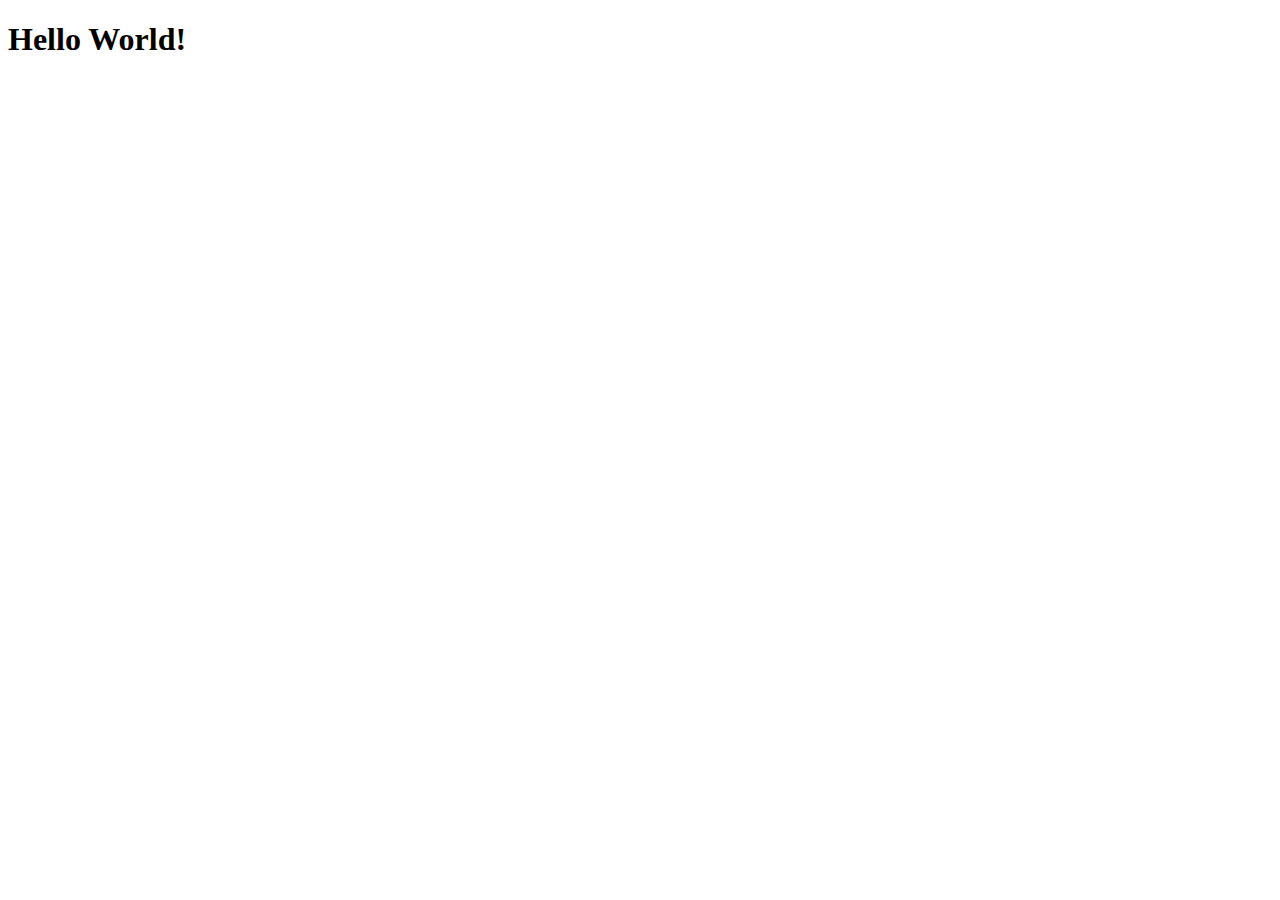
==== src/main/webapp/index.html @ 0ada3794 "J'ai mis espace dans la classe Cleint" ====
<!DOCTYPE html>
<html>
    <head>
        <title>Start Page</title>
        <meta http-equiv="Content-Type" content="text/html; charset=UTF-8">
    </head>
    <body>
        <h1>Hello World!</h1>
    </body>
</html>
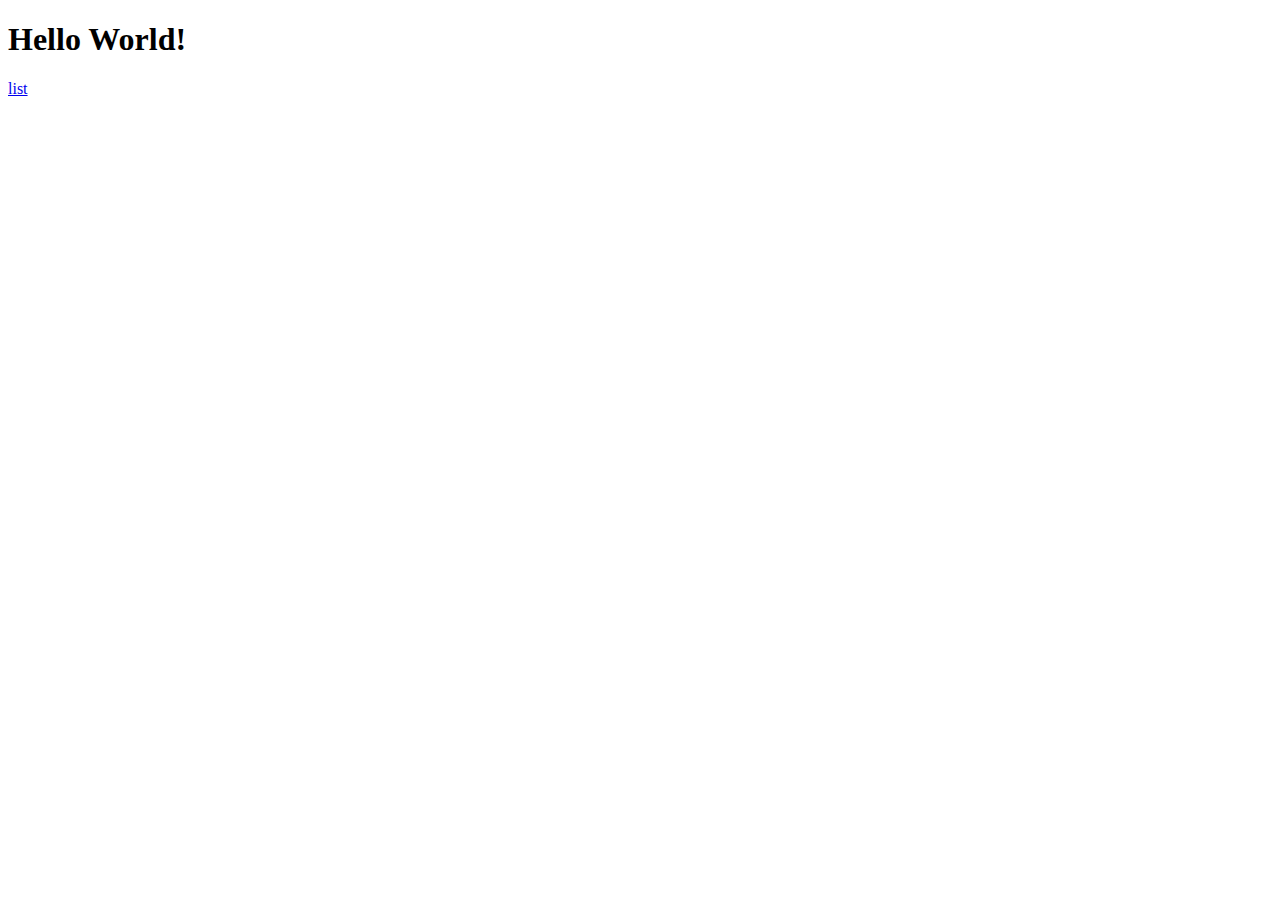
==== commit c01100c8: "index.html -> modified (for testing) web.xml    -> updated SearchAllCoursesServlet.java -> added Cou" ====
--- a/src/main/webapp/index.html
+++ b/src/main/webapp/index.html
@@ -6,5 +6,6 @@
     </head>
     <body>
         <h1>Hello World!</h1>
+        <a href="Courses">list</a>
     </body>
 </html>
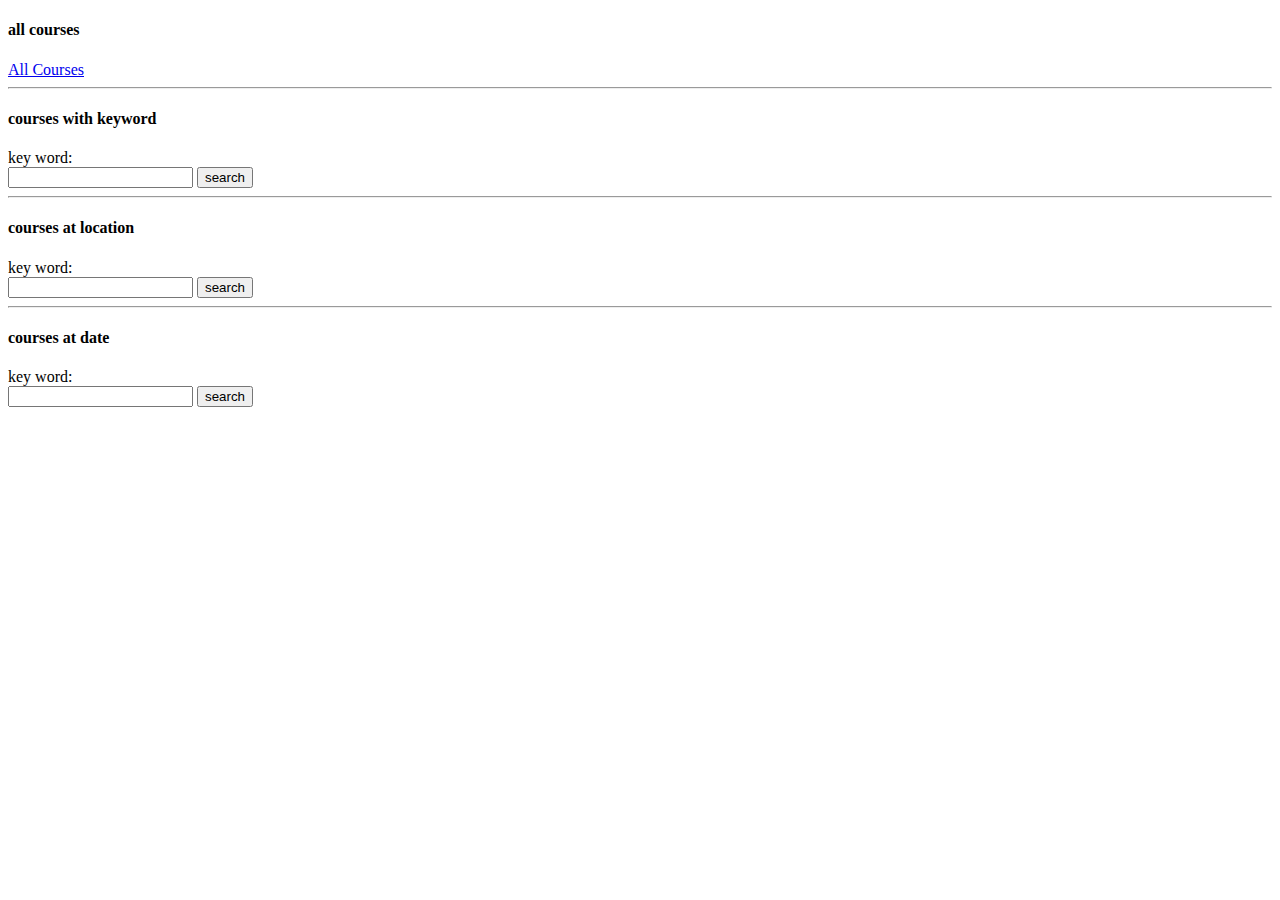
==== commit dfdcb6e1: "" ====
--- a/src/main/webapp/index.html
+++ b/src/main/webapp/index.html
@@ -5,7 +5,31 @@
         <meta http-equiv="Content-Type" content="text/html; charset=UTF-8">
     </head>
     <body>
-        <h1>Hello World!</h1>
-        <a href="Courses">list</a>
+        <h4>all courses</h4>
+        <a href="Courses">All Courses</a>
+        <div></div>
+        <hr>
+        <h4>courses with keyword</h4>
+        <form action="CoursesKeyWord" method="get">
+            key word:<br>
+            <input type="text" name="key">
+            <input value="search" type="submit">
+        </form>
+        <div></div>
+        <hr>
+        <h4>courses at location</h4>
+        <form action="CoursesAtLocation" method="get">
+            key word:<br>
+            <input type="text" name="city">
+            <input value="search" type="submit">
+        </form>
+        <div></div>
+        <hr>
+        <h4>courses at date</h4>
+        <form action="CoursesAtLocation" method="get">
+            key word:<br>
+            <input type="text" name="city">
+            <input value="search" type="submit">
+        </form>
     </body>
 </html>
